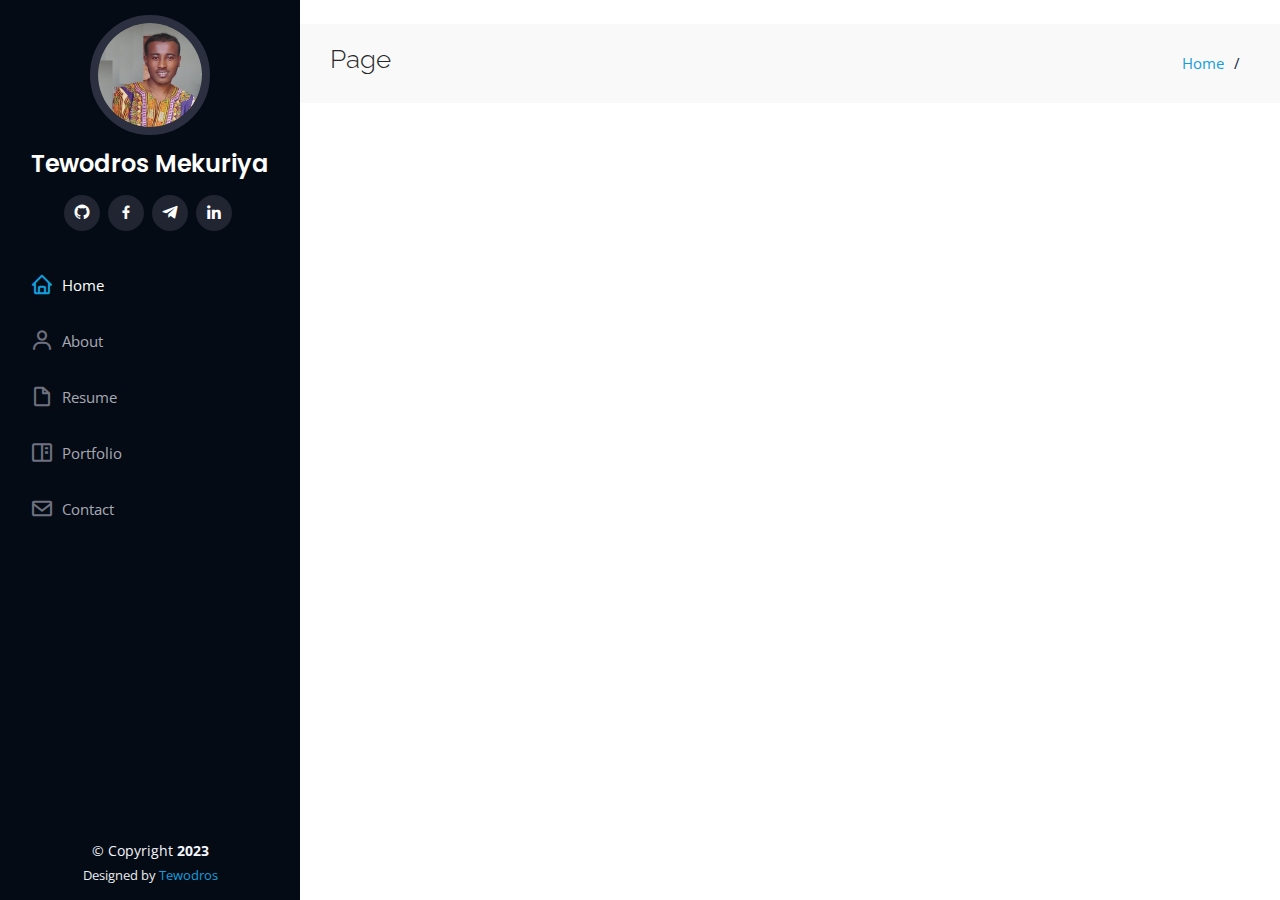
==== inner-page.html @ e87744a2 "first commit Nehase 2015 ec" ====
<!DOCTYPE html>
<html lang="en">

<head>
  <meta charset="utf-8">
  <meta content="width=device-width, initial-scale=1.0" name="viewport">

  <title>personel-iPortfolio </title>
  <meta content="" name="description">
  <meta content="" name="keywords">

  <!-- Favicons -->
  <link href="assets/img/favicon.png" rel="icon">
  <link href="assets/img/apple-touch-icon.png" rel="apple-touch-icon">

  <!-- Google Fonts -->
  <link href="https://fonts.googleapis.com/css?family=Open+Sans:300,300i,400,400i,600,600i,700,700i|Raleway:300,300i,400,400i,500,500i,600,600i,700,700i|Poppins:300,300i,400,400i,500,500i,600,600i,700,700i" rel="stylesheet">

  <!-- Vendor CSS Files -->
  <link href="assets/vendor/aos/aos.css" rel="stylesheet">
  <link href="assets/vendor/bootstrap/css/bootstrap.min.css" rel="stylesheet">
  <link href="assets/vendor/bootstrap-icons/bootstrap-icons.css" rel="stylesheet">
  <link href="assets/vendor/boxicons/css/boxicons.min.css" rel="stylesheet">
  <link href="assets/vendor/glightbox/css/glightbox.min.css" rel="stylesheet">
  <link href="assets/vendor/swiper/swiper-bundle.min.css" rel="stylesheet">
`
  <!-- Template Main CSS File -->
  <link href="assets/css/style.css" rel="stylesheet">

  <!-- =======================================================
  * Template Name: iPortfolio
  * Updated: Jul 27 2023 with Bootstrap v5.3.1
  * Template URL: https://bootstrapmade.com/iportfolio-bootstrap-portfolio-websites-template/
  * Author: BootstrapMade.com
  * License: https://bootstrapmade.com/license/
  ======================================================== -->
</head>

<body>

  <!-- ======= Mobile nav toggle button ======= -->
  <i class="bi bi-list mobile-nav-toggle d-xl-none"></i>

  <!-- ======= Header ======= -->
  <header id="header">
    <div class="d-flex flex-column">

      <div class="profile">
        <img src="assets/img/hero.jpg" alt="" class="img-fluid rounded-circle">
        <h1 class="text-light"><a href="index.html">Tewodros Mekuriya</a></h1>
        <div class="social-links mt-3 text-center">
          <a href="https://github.com/TEDY-DEVOP" class="twitter"><i class="bx bxl-github"></i></a>
          <a href="https://www.facebook.com/Tewodros.Denu/" class="facebook"><i class="bx bxl-facebook"></i></a>
          <a href="https://t.me/TewodrosD12" class="instagram"><i class="bx bxl-telegram"></i></a>
          <a href="https://www.linkedin.com/in/tewodros-mekuriya-de"><i class="bx bxl-linkedin"></i></a>
        </div>
      </div>


      <nav id="navbar" class="nav-menu navbar">
        <ul>
          <li><a href="#hero" class="nav-link scrollto active"><i class="bx bx-home"></i> <span>Home</span></a></li>
          <li><a href="#about" class="nav-link scrollto"><i class="bx bx-user"></i> <span>About</span></a></li>
          <li><a href="#resume" class="nav-link scrollto"><i class="bx bx-file-blank"></i> <span>Resume</span></a></li>
          <li><a href="#portfolio" class="nav-link scrollto"><i class="bx bx-book-content"></i> <span>Portfolio</span></a></li>
          <li><a href="#contact" class="nav-link scrollto"><i class="bx bx-envelope"></i> <span>Contact</span></a></li>
        </ul>
      </nav><!-- .nav-menu -->
    </div>
  </header><!-- End Header -->

  <main id="main">

    <!-- ======= Breadcrumbs ======= -->
    <section class="breadcrumbs">
      <div class="container">

        <div class="d-flex justify-content-between align-items-center">
          <h2><!--Inner -->Page</h2>
          <ol>
            <li><a href="index.html">Home</a></li>
            <li><!--Inner Page--></li>
          </ol>
        </div>

      </div>
    </section><!-- End Breadcrumbs -->

    <section class="inner-page">
      <div class="container">
        <p>
          
        </p>
      </div>
    </section>

  </main><!-- End #main -->

  <!-- ======= Footer ======= -->
  <footer id="footer">
    <div class="container">
      <div class="copyright">
        &copy; Copyright <strong><span>2023 </span></strong>
      </div>
      <div class="credits">
        <!-- All the links in the footer should remain intact. -->
        <!-- You can delete the links only if you purchased the pro version. -->
        <!-- Licensing information: https://bootstrapmade.com/license/ -->
        <!-- Purchase the pro version with working PHP/AJAX contact form: https://bootstrapmade.com/iportfolio-bootstrap-portfolio-websites-template/ -->
        Designed by <a href="https://bootstrapmade.com/">Tewodros</a>
      </div>
    </div>
  </footer><!-- End  Footer -->

  <a href="#" class="back-to-top d-flex align-items-center justify-content-center"><i class="bi bi-arrow-up-short"></i></a>

  <!-- Vendor JS Files -->
  <script src="assets/vendor/purecounter/purecounter_vanilla.js"></script>
  <script src="assets/vendor/aos/aos.js"></script>
  <script src="assets/vendor/bootstrap/js/bootstrap.bundle.min.js"></script>
  <script src="assets/vendor/glightbox/js/glightbox.min.js"></script>
  <script src="assets/vendor/isotope-layout/isotope.pkgd.min.js"></script>
  <script src="assets/vendor/swiper/swiper-bundle.min.js"></script>
  <script src="assets/vendor/typed.js/typed.umd.js"></script>
  <script src="assets/vendor/waypoints/noframework.waypoints.js"></script>
  <script src="assets/vendor/php-email-form/validate.js"></script>

  <!-- Template Main JS File -->
  <script src="assets/js/main.js"></script>

</body>

</html>
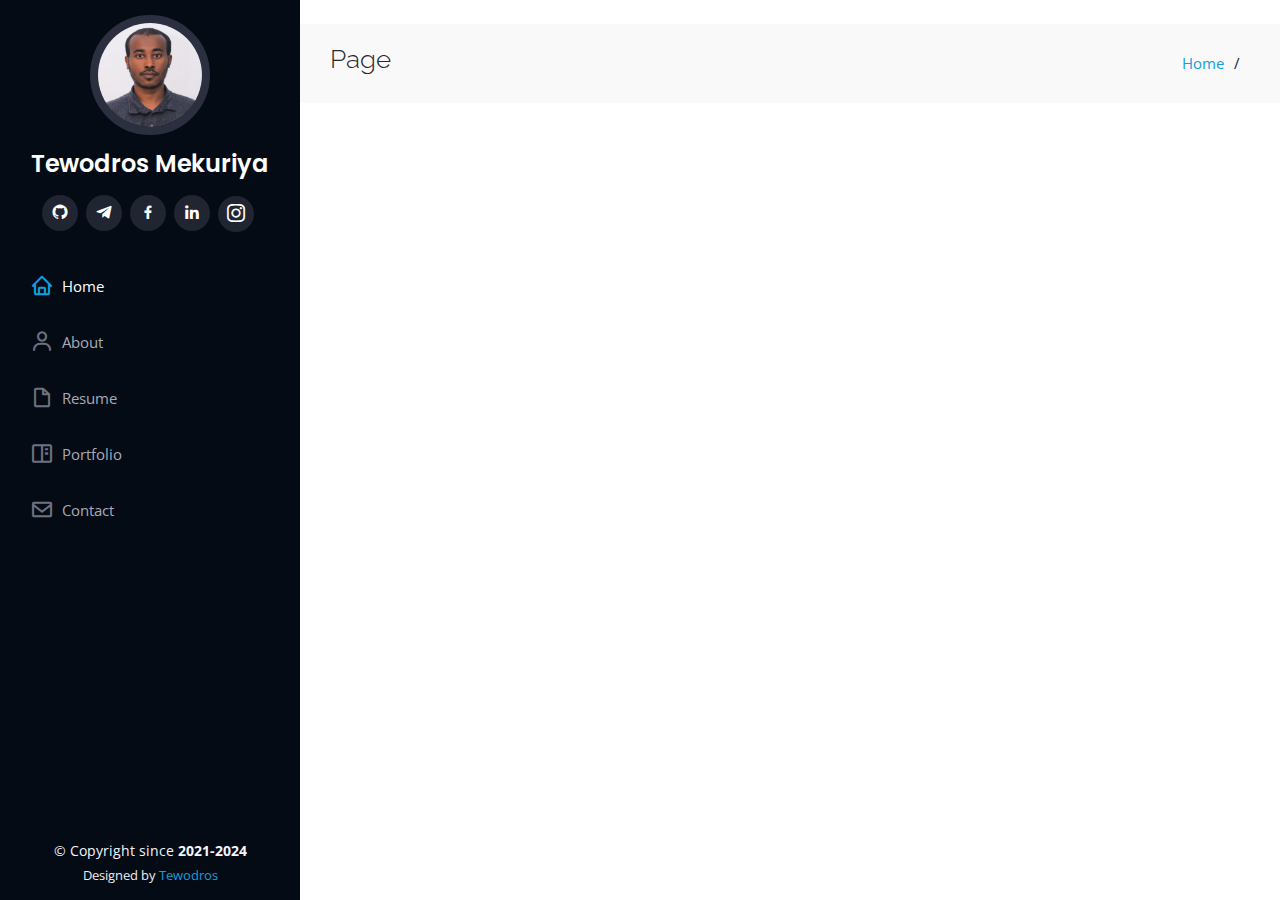
==== commit 07665142: "Update made by" ====
--- a/inner-page.html
+++ b/inner-page.html
@@ -49,21 +49,23 @@
         <img src="assets/img/hero.jpg" alt="" class="img-fluid rounded-circle">
         <h1 class="text-light"><a href="index.html">Tewodros Mekuriya</a></h1>
         <div class="social-links mt-3 text-center">
-          <a href="https://github.com/TEDY-DEVOP" class="twitter"><i class="bx bxl-github"></i></a>
+          <a href="https://github.com/TEWODROS-D12" class="twitter"><i class="bx bxl-github"></i></a>
+          <a href="https://t.me/TewodrosD12" class="instagram"><i class="bx bxl-telegram"></i></a>
           <a href="https://www.facebook.com/Tewodros.Denu/" class="facebook"><i class="bx bxl-facebook"></i></a>
-          <a href="https://t.me/TewodrosD12" class="instagram"><i class="bx bxl-telegram"></i></a>
           <a href="https://www.linkedin.com/in/tewodros-mekuriya-de"><i class="bx bxl-linkedin"></i></a>
+          <a href="https://www.instagram.com/tewodros.denu/?hl=en" class="telegram"><i class="bi bi-instagram"></i></a>
+          
         </div>
       </div>
 
 
       <nav id="navbar" class="nav-menu navbar">
         <ul>
-          <li><a href="#hero" class="nav-link scrollto active"><i class="bx bx-home"></i> <span>Home</span></a></li>
-          <li><a href="#about" class="nav-link scrollto"><i class="bx bx-user"></i> <span>About</span></a></li>
-          <li><a href="#resume" class="nav-link scrollto"><i class="bx bx-file-blank"></i> <span>Resume</span></a></li>
-          <li><a href="#portfolio" class="nav-link scrollto"><i class="bx bx-book-content"></i> <span>Portfolio</span></a></li>
-          <li><a href="#contact" class="nav-link scrollto"><i class="bx bx-envelope"></i> <span>Contact</span></a></li>
+          <li><a href="#index.htmlhero" class="nav-link scrollto active"><i class="bx bx-home"></i> <span>Home</span></a></li>
+          <li><a href="index.html#about" class="nav-link scrollto"><i class="bx bx-user"></i> <span>About</span></a></li>
+          <li><a href="index.html#resume" class="nav-link scrollto"><i class="bx bx-file-blank"></i> <span>Resume</span></a></li>
+          <li><a href="index.html#portfolio" class="nav-link scrollto"><i class="bx bx-book-content"></i> <span>Portfolio</span></a></li>
+          <li><a href="index.html#contact" class="nav-link scrollto"><i class="bx bx-envelope"></i> <span>Contact</span></a></li>
         </ul>
       </nav><!-- .nav-menu -->
     </div>
@@ -100,14 +102,14 @@
   <footer id="footer">
     <div class="container">
       <div class="copyright">
-        &copy; Copyright <strong><span>2023 </span></strong>
+        &copy; Copyright since <strong><span> 2021-2024 </span></strong>
       </div>
       <div class="credits">
         <!-- All the links in the footer should remain intact. -->
         <!-- You can delete the links only if you purchased the pro version. -->
         <!-- Licensing information: https://bootstrapmade.com/license/ -->
         <!-- Purchase the pro version with working PHP/AJAX contact form: https://bootstrapmade.com/iportfolio-bootstrap-portfolio-websites-template/ -->
-        Designed by <a href="https://bootstrapmade.com/">Tewodros</a>
+        Designed by <a href="https://www.instagram.com/tewodros.denu/?hl=en">Tewodros</a>
       </div>
     </div>
   </footer><!-- End  Footer -->
@@ -130,4 +132,4 @@
 
 </body>
 
-</html>+</html>
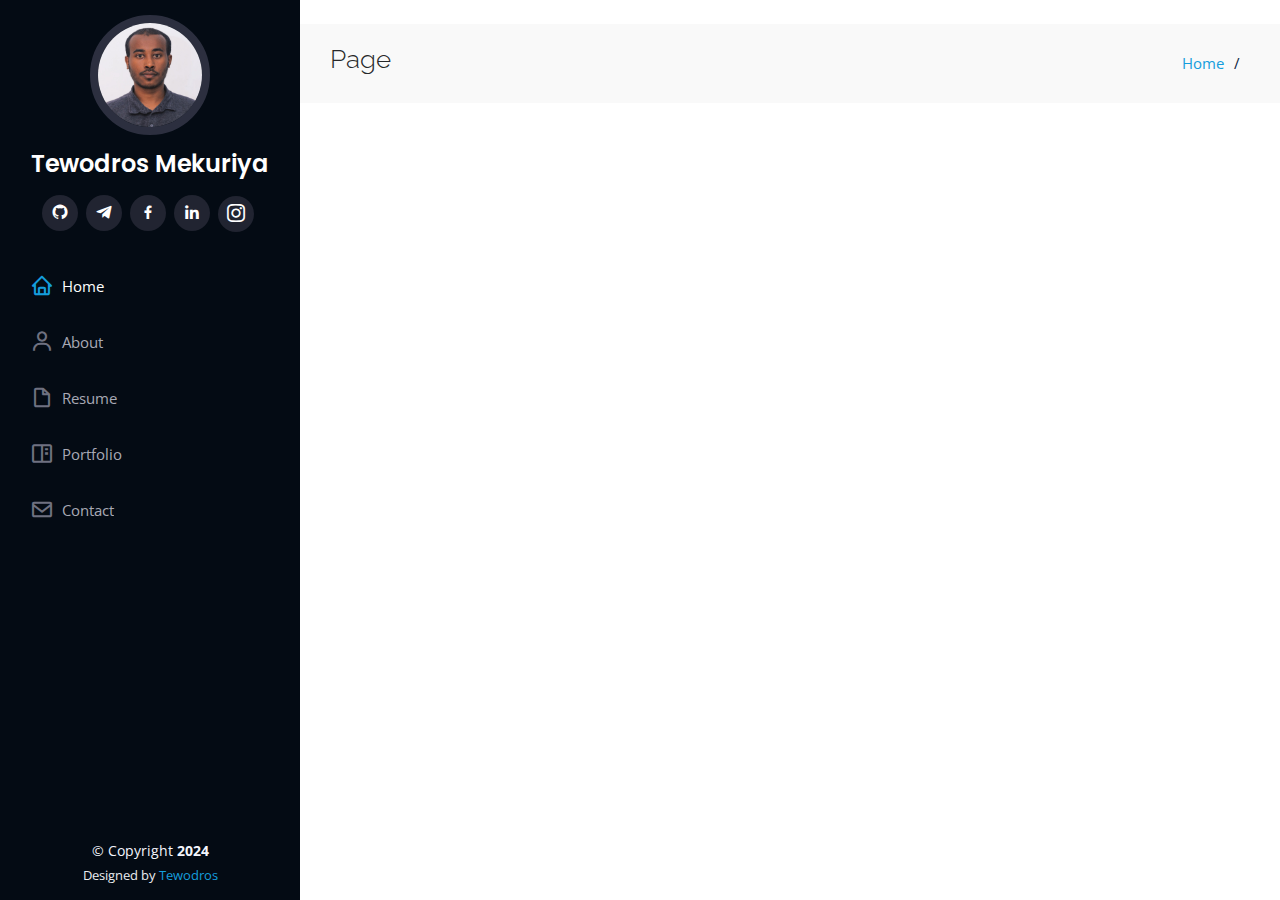
==== commit c327144f: "Merge branch 'master' of https://github.com/TEWODROS-D12/Portfolio-1" ====
--- a/inner-page.html
+++ b/inner-page.html
@@ -102,14 +102,14 @@
   <footer id="footer">
     <div class="container">
       <div class="copyright">
-        &copy; Copyright since <strong><span> 2021-2024 </span></strong>
+        &copy; Copyright <strong><span> <?php echo date("Y"); ?> 2024 </span></strong>
       </div>
       <div class="credits">
         <!-- All the links in the footer should remain intact. -->
         <!-- You can delete the links only if you purchased the pro version. -->
         <!-- Licensing information: https://bootstrapmade.com/license/ -->
         <!-- Purchase the pro version with working PHP/AJAX contact form: https://bootstrapmade.com/iportfolio-bootstrap-portfolio-websites-template/ -->
-        Designed by <a href="https://www.instagram.com/tewodros.denu/?hl=en">Tewodros</a>
+        Designed by <a href="https://t.me/TewodrosD12">Tewodros</a>
       </div>
     </div>
   </footer><!-- End  Footer -->
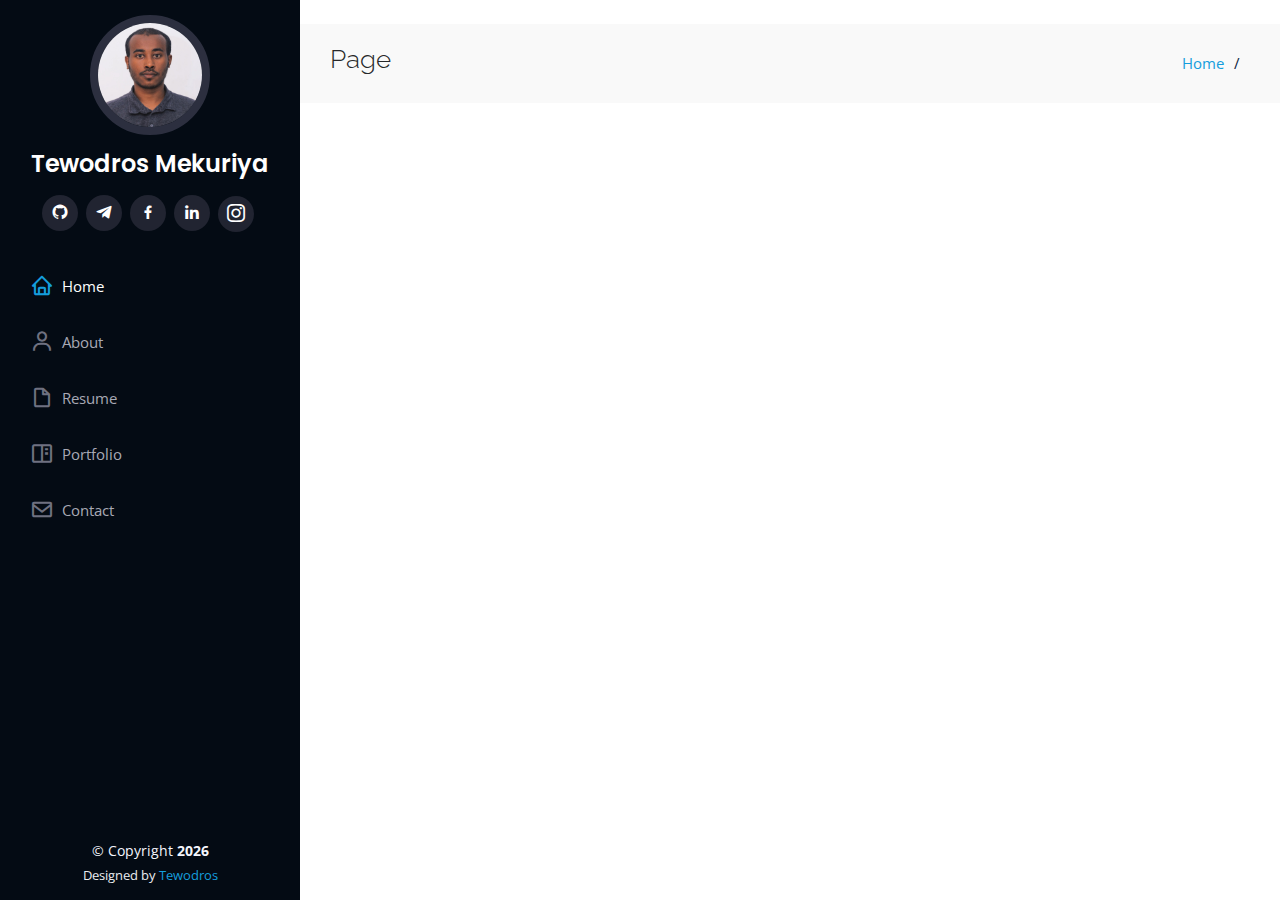
==== commit 19cb48e6: "time and date changed" ====
--- a/inner-page.html
+++ b/inner-page.html
@@ -102,14 +102,14 @@
   <footer id="footer">
     <div class="container">
       <div class="copyright">
-        &copy; Copyright <strong><span> <?php echo date("Y"); ?> 2024 </span></strong>
+        &copy; Copyright <strong><span id="current-year">  </span></strong>
       </div>
       <div class="credits">
         <!-- All the links in the footer should remain intact. -->
         <!-- You can delete the links only if you purchased the pro version. -->
         <!-- Licensing information: https://bootstrapmade.com/license/ -->
         <!-- Purchase the pro version with working PHP/AJAX contact form: https://bootstrapmade.com/iportfolio-bootstrap-portfolio-websites-template/ -->
-        Designed by <a href="https://t.me/TewodrosD12">Tewodros</a>
+        Designed by <a href="https://www.instagram.com/tewodros.denu/?hl=en">Tewodros</a>
       </div>
     </div>
   </footer><!-- End  Footer -->
